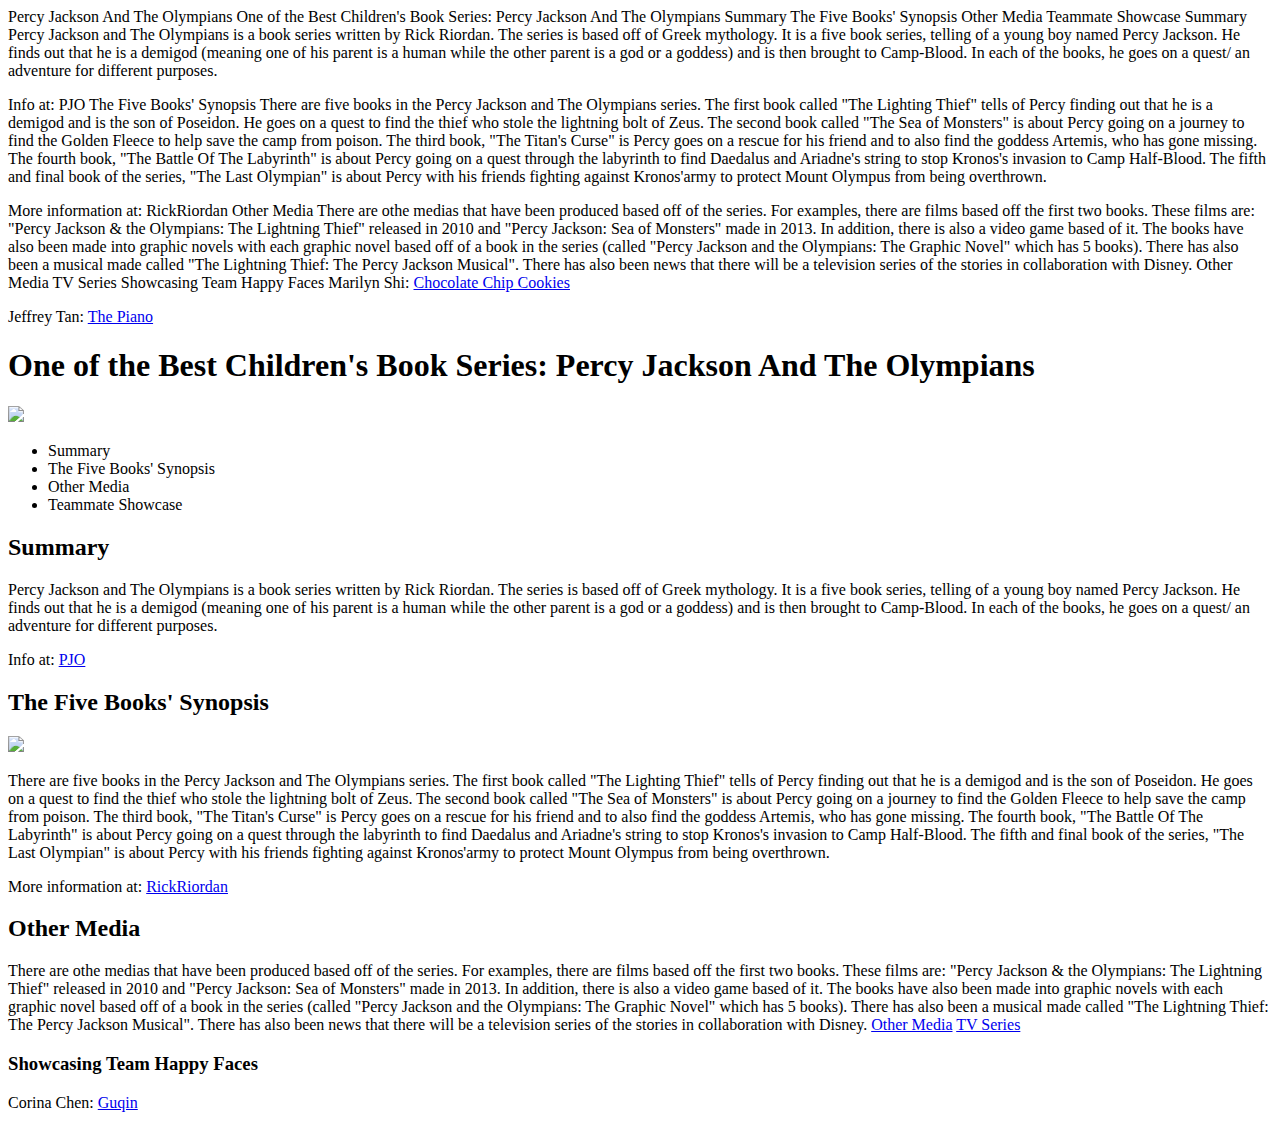
==== talk.html @ 1a930283 "Update and rename index.html to talk.html" ====
<!Chloe Gao>
<!IntroCS pd5 sec8>
<!HW03 -- Thank You for Coming to My TED Talk>
<!2021-02-08>

<!DOCTYPE html>
<!html>
    <!head>
        <!title> Percy Jackson And The Olympians </title>
        
        <!h1>One of the Best Children's Book Series: Percy Jackson And The Olympians</h1>
        <!img src= "https://i.pinimg.com/originals/57/95/80/579580b2592f5b4813e0a36d5f6677fb.jpg">
    <!/head>
    
    <!body>
        <!ul>
            <!li> Summary </li>
            <!li> The Five Books' Synopsis </li>
            <!li> Other Media </li>
            <!li> Teammate Showcase </li>
        <!/ul>
        
        <!h2> Summary </h2>
        <!p> Percy Jackson and The Olympians is a book series written by Rick Riordan. The series is based off of Greek mythology. It is a five book series, telling of a young boy named Percy Jackson. He finds out that he is a demigod (meaning one of his parent is a human while the other parent is a god or a goddess) and is then brought to Camp-Blood. In each of the books, he goes on a quest/ an adventure for different purposes. </p>
        <!p>Info at:
            <!a href="https://en.wikipedia.org/wiki/Percy_Jackson_%26_the_Olympians">PJO</a>
        <!/p>
        
        <!h2> The Five Books' Synopsis</h2>
        <!img src= "http://chasingsupermom.com/wp-content/uploads/2015/06/SeriesCovers.jpg">
        <!p> There are five books in the Percy Jackson and The Olympians series. The first book called "The Lighting Thief" tells of Percy finding out that he is a demigod and is the son of Poseidon. He goes on a quest to find the thief who stole the lightning bolt of Zeus. The second book called "The Sea of Monsters" is about Percy going on a journey to find the Golden Fleece to help save the camp from poison. The third book, "The Titan's Curse" is Percy goes on a rescue for his friend and to also find the goddess Artemis, who has gone missing. The fourth book, "The Battle Of The Labyrinth" is about Percy going on a quest through the labyrinth to find Daedalus and Ariadne's string to stop Kronos's invasion to Camp Half-Blood. The fifth and final book of the series, "The Last Olympian" is about Percy with his friends fighting against Kronos'army to protect Mount Olympus from being overthrown. </p>
        <!p>More information at:
            <!a href="https://rickriordan.com/series/percy-jackson-and-the-olympians/">RickRiordan</a>
        <!/p>
        
        <!h2> Other Media </h2>
        <!p> There are othe medias that have been produced based off of the series. For examples, there are films based off the first two books. These films are: "Percy Jackson & the Olympians: The Lightning Thief" released in 2010 and "Percy Jackson: Sea of Monsters" made in 2013. In addition, there is also a video game based of it. The books have also been made into graphic novels with each graphic novel based off of a book in the series (called "Percy Jackson and the Olympians: The Graphic Novel" which has 5 books). There has also been a musical made called "The Lightning Thief: The Percy Jackson Musical". There has also been news that there will be a television series of the stories in collaboration with Disney.
            <!a href="https://en.wikipedia.org/wiki/Percy_Jackson_%26_the_Olympians/">Other Media</a>
            <!a href="<a href="https://rickriordan.com/series/percy-jackson-and-the-olympians/">TV Series</a>
                                                                                           
        <!h3> Showcasing Team Happy Faces </h3>
        <!p> Marilyn Shi: <a href="https://marilynshi.github.io/web/">Chocolate Chip Cookies</a> </p>
        <!p> Jeffrey Tan: <a href="https://jeffrey-tan1.github.io/web/">The Piano</a> </p>
        
    <!/body>
<!/html>





<!Chloe Gao>
<!IntroCS pd5 sec8>
<!HW05 -- Stuylin'>
<!2021-02-10>

<!DOCTYPE html>
<html>
    <head>
        <meta charset= "utf-8">
        <link href="styles/style.css" rel="stylesheet">
        
        <title> Percy Jackson And The Olympians </title>
        
        <h1>One of the Best Children's Book Series: Percy Jackson And The Olympians</h1>
        <img src= "https://i.pinimg.com/originals/57/95/80/579580b2592f5b4813e0a36d5f6677fb.jpg">
    </head>
    
    <body>
        <ul>
            <li> Summary </li>
            <li> The Five Books' Synopsis </li>
            <li> Other Media </li>
            <li> Teammate Showcase </li>
        </ul>
        
        <h2> Summary </h2>
        <p> Percy Jackson and The Olympians is a book series written by Rick Riordan. The series is based off of Greek mythology. It is a five book series, telling of a young boy named Percy Jackson. He finds out that he is a demigod (meaning one of his parent is a human while the other parent is a god or a goddess) and is then brought to Camp-Blood. In each of the books, he goes on a quest/ an adventure for different purposes. </p>
        <p>Info at:
            <a href="https://en.wikipedia.org/wiki/Percy_Jackson_%26_the_Olympians">PJO</a>
        </p>
        
        <h2> The Five Books' Synopsis</h2>
        <img src= "http://chasingsupermom.com/wp-content/uploads/2015/06/SeriesCovers.jpg">
        <p> There are five books in the Percy Jackson and The Olympians series. The first book called "The Lighting Thief" tells of Percy finding out that he is a demigod and is the son of Poseidon. He goes on a quest to find the thief who stole the lightning bolt of Zeus. The second book called "The Sea of Monsters" is about Percy going on a journey to find the Golden Fleece to help save the camp from poison. The third book, "The Titan's Curse" is Percy goes on a rescue for his friend and to also find the goddess Artemis, who has gone missing. The fourth book, "The Battle Of The Labyrinth" is about Percy going on a quest through the labyrinth to find Daedalus and Ariadne's string to stop Kronos's invasion to Camp Half-Blood. The fifth and final book of the series, "The Last Olympian" is about Percy with his friends fighting against Kronos'army to protect Mount Olympus from being overthrown. </p>
        <p>More information at:
            <a href="https://rickriordan.com/series/percy-jackson-and-the-olympians/">RickRiordan</a>
        </p>
        
        <h2> Other Media </h2>
        <p> There are othe medias that have been produced based off of the series. For examples, there are films based off the first two books. These films are: "Percy Jackson & the Olympians: The Lightning Thief" released in 2010 and "Percy Jackson: Sea of Monsters" made in 2013. In addition, there is also a video game based of it. The books have also been made into graphic novels with each graphic novel based off of a book in the series (called "Percy Jackson and the Olympians: The Graphic Novel" which has 5 books). There has also been a musical made called "The Lightning Thief: The Percy Jackson Musical". There has also been news that there will be a television series of the stories in collaboration with Disney.
            <a href="https://en.wikipedia.org/wiki/Percy_Jackson_%26_the_Olympians/">Other Media</a>
            <a href="<a href="https://rickriordan.com/series/percy-jackson-and-the-olympians/">TV Series</a>
                                                                                           
        <h3> Showcasing Team Happy Faces </h3>
        <p> Corina Chen: <a href="https://cchen32.github.io/web/">Guqin</a> </p>
        
    </body>
</html>
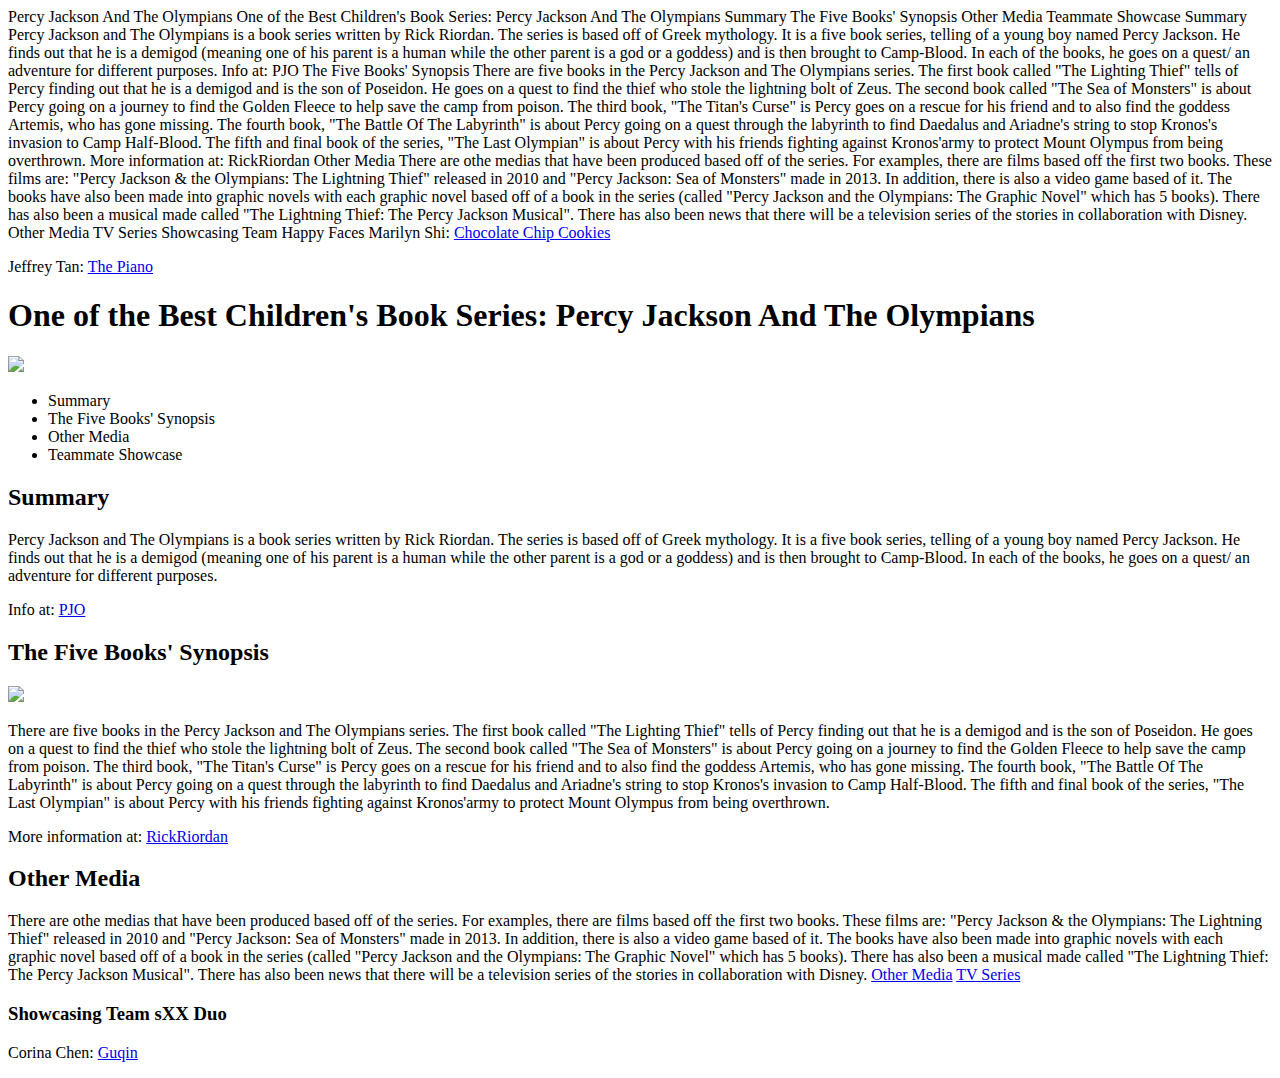
==== commit 22298b4f: "Update talk.html" ====
--- a/talk.html
+++ b/talk.html
@@ -21,14 +21,14 @@
         <!/ul>
         
         <!h2> Summary </h2>
-        <!p> Percy Jackson and The Olympians is a book series written by Rick Riordan. The series is based off of Greek mythology. It is a five book series, telling of a young boy named Percy Jackson. He finds out that he is a demigod (meaning one of his parent is a human while the other parent is a god or a goddess) and is then brought to Camp-Blood. In each of the books, he goes on a quest/ an adventure for different purposes. </p>
+        <!p> Percy Jackson and The Olympians is a book series written by Rick Riordan. The series is based off of Greek mythology. It is a five book series, telling of a young boy named Percy Jackson. He finds out that he is a demigod (meaning one of his parent is a human while the other parent is a god or a goddess) and is then brought to Camp-Blood. In each of the books, he goes on a quest/ an adventure for different purposes. <!/p>
         <!p>Info at:
             <!a href="https://en.wikipedia.org/wiki/Percy_Jackson_%26_the_Olympians">PJO</a>
         <!/p>
         
         <!h2> The Five Books' Synopsis</h2>
         <!img src= "http://chasingsupermom.com/wp-content/uploads/2015/06/SeriesCovers.jpg">
-        <!p> There are five books in the Percy Jackson and The Olympians series. The first book called "The Lighting Thief" tells of Percy finding out that he is a demigod and is the son of Poseidon. He goes on a quest to find the thief who stole the lightning bolt of Zeus. The second book called "The Sea of Monsters" is about Percy going on a journey to find the Golden Fleece to help save the camp from poison. The third book, "The Titan's Curse" is Percy goes on a rescue for his friend and to also find the goddess Artemis, who has gone missing. The fourth book, "The Battle Of The Labyrinth" is about Percy going on a quest through the labyrinth to find Daedalus and Ariadne's string to stop Kronos's invasion to Camp Half-Blood. The fifth and final book of the series, "The Last Olympian" is about Percy with his friends fighting against Kronos'army to protect Mount Olympus from being overthrown. </p>
+        <!p> There are five books in the Percy Jackson and The Olympians series. The first book called "The Lighting Thief" tells of Percy finding out that he is a demigod and is the son of Poseidon. He goes on a quest to find the thief who stole the lightning bolt of Zeus. The second book called "The Sea of Monsters" is about Percy going on a journey to find the Golden Fleece to help save the camp from poison. The third book, "The Titan's Curse" is Percy goes on a rescue for his friend and to also find the goddess Artemis, who has gone missing. The fourth book, "The Battle Of The Labyrinth" is about Percy going on a quest through the labyrinth to find Daedalus and Ariadne's string to stop Kronos's invasion to Camp Half-Blood. The fifth and final book of the series, "The Last Olympian" is about Percy with his friends fighting against Kronos'army to protect Mount Olympus from being overthrown. <!/p>
         <!p>More information at:
             <!a href="https://rickriordan.com/series/percy-jackson-and-the-olympians/">RickRiordan</a>
         <!/p>
@@ -92,7 +92,7 @@
             <a href="https://en.wikipedia.org/wiki/Percy_Jackson_%26_the_Olympians/">Other Media</a>
             <a href="<a href="https://rickriordan.com/series/percy-jackson-and-the-olympians/">TV Series</a>
                                                                                            
-        <h3> Showcasing Team Happy Faces </h3>
+        <h3> Showcasing Team sXX Duo </h3>
         <p> Corina Chen: <a href="https://cchen32.github.io/web/">Guqin</a> </p>
         
     </body>
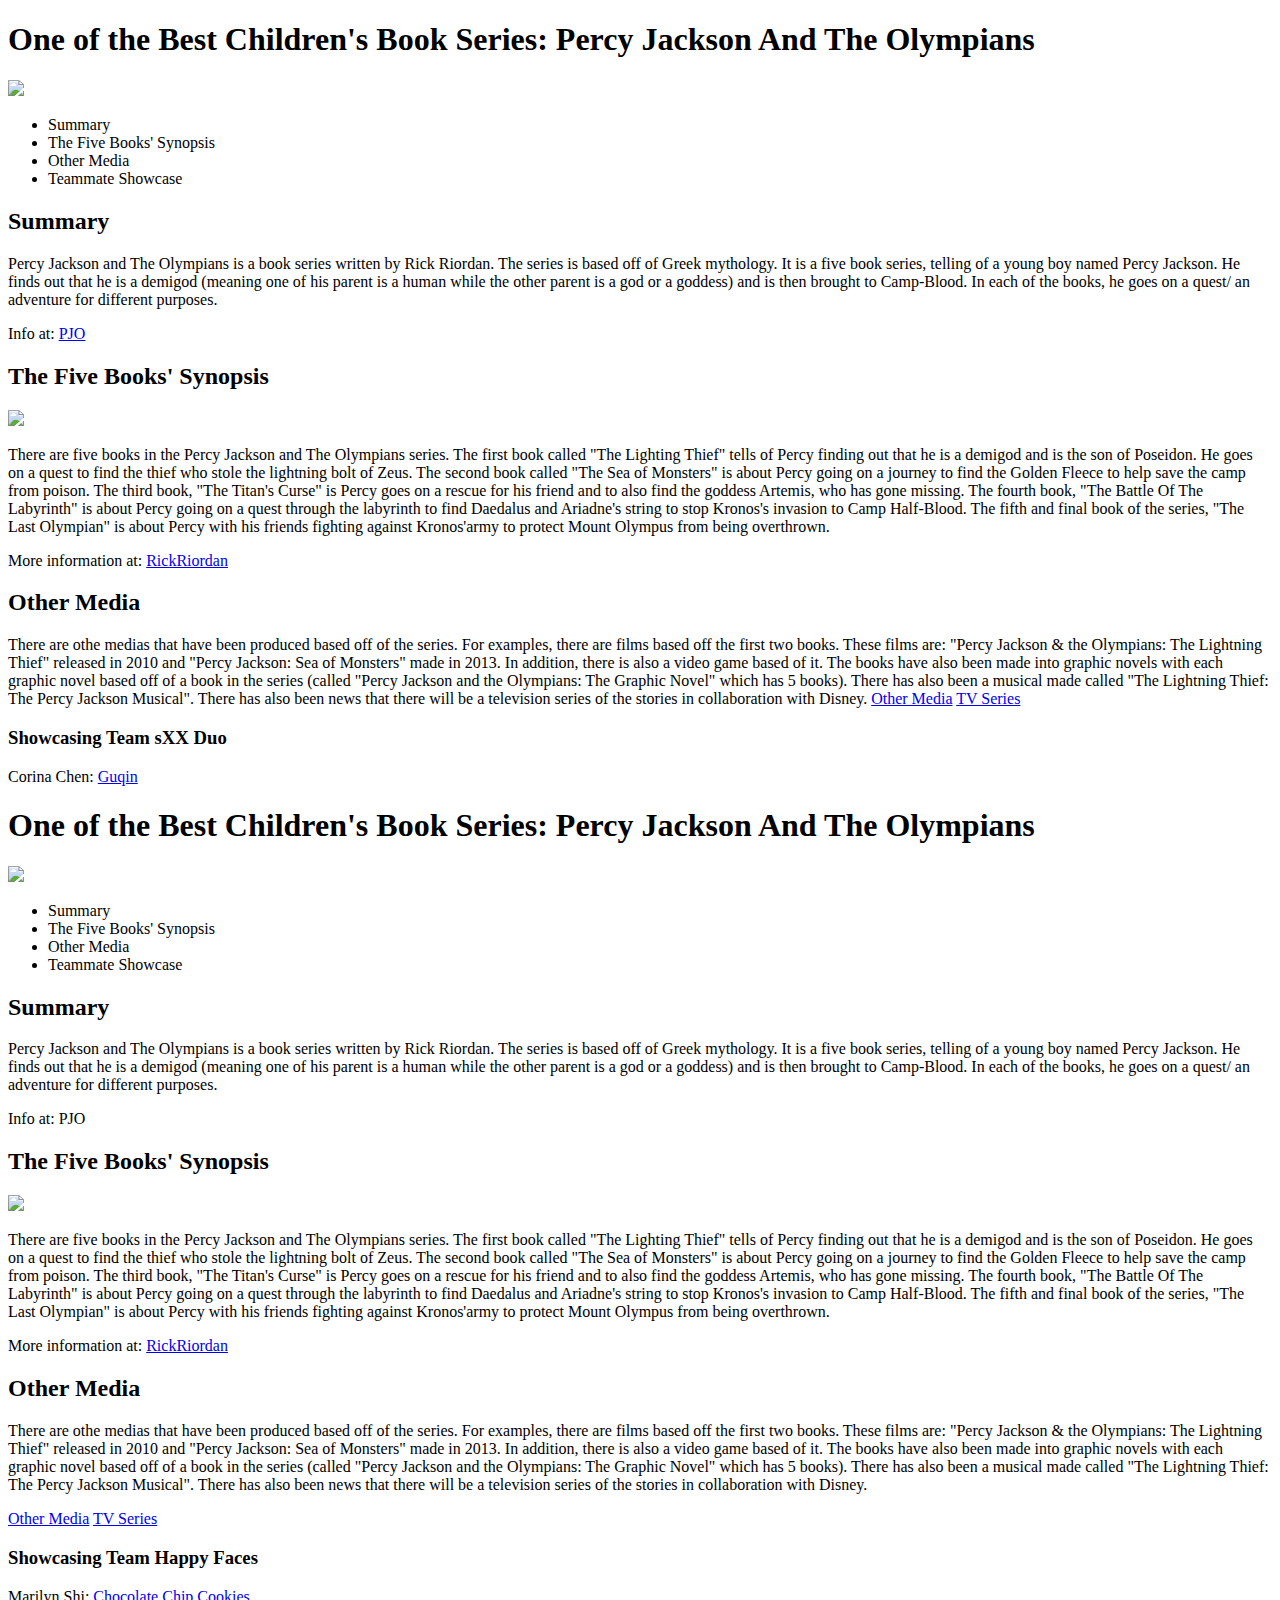
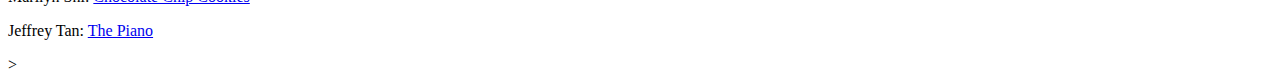
==== commit 583160ba: "Update talk.html" ====
--- a/talk.html
+++ b/talk.html
@@ -1,54 +1,3 @@
-<!Chloe Gao>
-<!IntroCS pd5 sec8>
-<!HW03 -- Thank You for Coming to My TED Talk>
-<!2021-02-08>
-
-<!DOCTYPE html>
-<!html>
-    <!head>
-        <!title> Percy Jackson And The Olympians </title>
-        
-        <!h1>One of the Best Children's Book Series: Percy Jackson And The Olympians</h1>
-        <!img src= "https://i.pinimg.com/originals/57/95/80/579580b2592f5b4813e0a36d5f6677fb.jpg">
-    <!/head>
-    
-    <!body>
-        <!ul>
-            <!li> Summary </li>
-            <!li> The Five Books' Synopsis </li>
-            <!li> Other Media </li>
-            <!li> Teammate Showcase </li>
-        <!/ul>
-        
-        <!h2> Summary </h2>
-        <!p> Percy Jackson and The Olympians is a book series written by Rick Riordan. The series is based off of Greek mythology. It is a five book series, telling of a young boy named Percy Jackson. He finds out that he is a demigod (meaning one of his parent is a human while the other parent is a god or a goddess) and is then brought to Camp-Blood. In each of the books, he goes on a quest/ an adventure for different purposes. <!/p>
-        <!p>Info at:
-            <!a href="https://en.wikipedia.org/wiki/Percy_Jackson_%26_the_Olympians">PJO</a>
-        <!/p>
-        
-        <!h2> The Five Books' Synopsis</h2>
-        <!img src= "http://chasingsupermom.com/wp-content/uploads/2015/06/SeriesCovers.jpg">
-        <!p> There are five books in the Percy Jackson and The Olympians series. The first book called "The Lighting Thief" tells of Percy finding out that he is a demigod and is the son of Poseidon. He goes on a quest to find the thief who stole the lightning bolt of Zeus. The second book called "The Sea of Monsters" is about Percy going on a journey to find the Golden Fleece to help save the camp from poison. The third book, "The Titan's Curse" is Percy goes on a rescue for his friend and to also find the goddess Artemis, who has gone missing. The fourth book, "The Battle Of The Labyrinth" is about Percy going on a quest through the labyrinth to find Daedalus and Ariadne's string to stop Kronos's invasion to Camp Half-Blood. The fifth and final book of the series, "The Last Olympian" is about Percy with his friends fighting against Kronos'army to protect Mount Olympus from being overthrown. <!/p>
-        <!p>More information at:
-            <!a href="https://rickriordan.com/series/percy-jackson-and-the-olympians/">RickRiordan</a>
-        <!/p>
-        
-        <!h2> Other Media </h2>
-        <!p> There are othe medias that have been produced based off of the series. For examples, there are films based off the first two books. These films are: "Percy Jackson & the Olympians: The Lightning Thief" released in 2010 and "Percy Jackson: Sea of Monsters" made in 2013. In addition, there is also a video game based of it. The books have also been made into graphic novels with each graphic novel based off of a book in the series (called "Percy Jackson and the Olympians: The Graphic Novel" which has 5 books). There has also been a musical made called "The Lightning Thief: The Percy Jackson Musical". There has also been news that there will be a television series of the stories in collaboration with Disney.
-            <!a href="https://en.wikipedia.org/wiki/Percy_Jackson_%26_the_Olympians/">Other Media</a>
-            <!a href="<a href="https://rickriordan.com/series/percy-jackson-and-the-olympians/">TV Series</a>
-                                                                                           
-        <!h3> Showcasing Team Happy Faces </h3>
-        <!p> Marilyn Shi: <a href="https://marilynshi.github.io/web/">Chocolate Chip Cookies</a> </p>
-        <!p> Jeffrey Tan: <a href="https://jeffrey-tan1.github.io/web/">The Piano</a> </p>
-        
-    <!/body>
-<!/html>
-
-
-
-
-
 <!Chloe Gao>
 <!IntroCS pd5 sec8>
 <!HW05 -- Stuylin'>
@@ -97,3 +46,54 @@
         
     </body>
 </html>
+
+                                                                 
+                                                                 
+                                                                 
+                                                                 
+<!Chloe Gao>
+<!IntroCS pd5 sec8>
+<!HW03 -- Thank You for Coming to My TED Talk>
+<!2021-02-08>
+
+<!DOCTYPE html>
+<!<html>
+    <head>
+        <title> Percy Jackson And The Olympians </title>
+        
+        <h1>One of the Best Children's Book Series: Percy Jackson And The Olympians</h1>
+        <img src= "https://i.pinimg.com/originals/57/95/80/579580b2592f5b4813e0a36d5f6677fb.jpg">
+    </head>
+    
+    <body>
+        <ul>
+            <li> Summary </li>
+            <li> The Five Books' Synopsis </li>
+            <li> Other Media </li>
+            <li> Teammate Showcase </li>
+        </ul>
+        
+        <h2> Summary </h2>
+        <p> Percy Jackson and The Olympians is a book series written by Rick Riordan. The series is based off of Greek mythology. It is a five book series, telling of a young boy named Percy Jackson. He finds out that he is a demigod (meaning one of his parent is a human while the other parent is a god or a goddess) and is then brought to Camp-Blood. In each of the books, he goes on a quest/ an adventure for different purposes. </p>
+        <p>Info at:
+            <!a href="https://en.wikipedia.org/wiki/Percy_Jackson_%26_the_Olympians">PJO</a>
+        </p>
+        
+        <h2> The Five Books' Synopsis</h2>
+        <img src= "http://chasingsupermom.com/wp-content/uploads/2015/06/SeriesCovers.jpg">
+        <p> There are five books in the Percy Jackson and The Olympians series. The first book called "The Lighting Thief" tells of Percy finding out that he is a demigod and is the son of Poseidon. He goes on a quest to find the thief who stole the lightning bolt of Zeus. The second book called "The Sea of Monsters" is about Percy going on a journey to find the Golden Fleece to help save the camp from poison. The third book, "The Titan's Curse" is Percy goes on a rescue for his friend and to also find the goddess Artemis, who has gone missing. The fourth book, "The Battle Of The Labyrinth" is about Percy going on a quest through the labyrinth to find Daedalus and Ariadne's string to stop Kronos's invasion to Camp Half-Blood. The fifth and final book of the series, "The Last Olympian" is about Percy with his friends fighting against Kronos'army to protect Mount Olympus from being overthrown. </p>
+        <p>More information at:
+            <a href="https://rickriordan.com/series/percy-jackson-and-the-olympians/">RickRiordan</a>
+        </p>
+        
+        <h2> Other Media </h2>
+        <p> There are othe medias that have been produced based off of the series. For examples, there are films based off the first two books. These films are: "Percy Jackson & the Olympians: The Lightning Thief" released in 2010 and "Percy Jackson: Sea of Monsters" made in 2013. In addition, there is also a video game based of it. The books have also been made into graphic novels with each graphic novel based off of a book in the series (called "Percy Jackson and the Olympians: The Graphic Novel" which has 5 books). There has also been a musical made called "The Lightning Thief: The Percy Jackson Musical". There has also been news that there will be a television series of the stories in collaboration with Disney. </p>
+            <a href="https://en.wikipedia.org/wiki/Percy_Jackson_%26_the_Olympians/">Other Media</a>
+            <a href="<a href="https://rickriordan.com/series/percy-jackson-and-the-olympians/">TV Series</a>
+                                                                                           
+        <h3> Showcasing Team Happy Faces </h3>
+        <p> Marilyn Shi: <a href="https://marilynshi.github.io/web/">Chocolate Chip Cookies</a> </p>
+        <p> Jeffrey Tan: <a href="https://jeffrey-tan1.github.io/web/">The Piano</a> </p>
+        
+    </body>
+</html>>
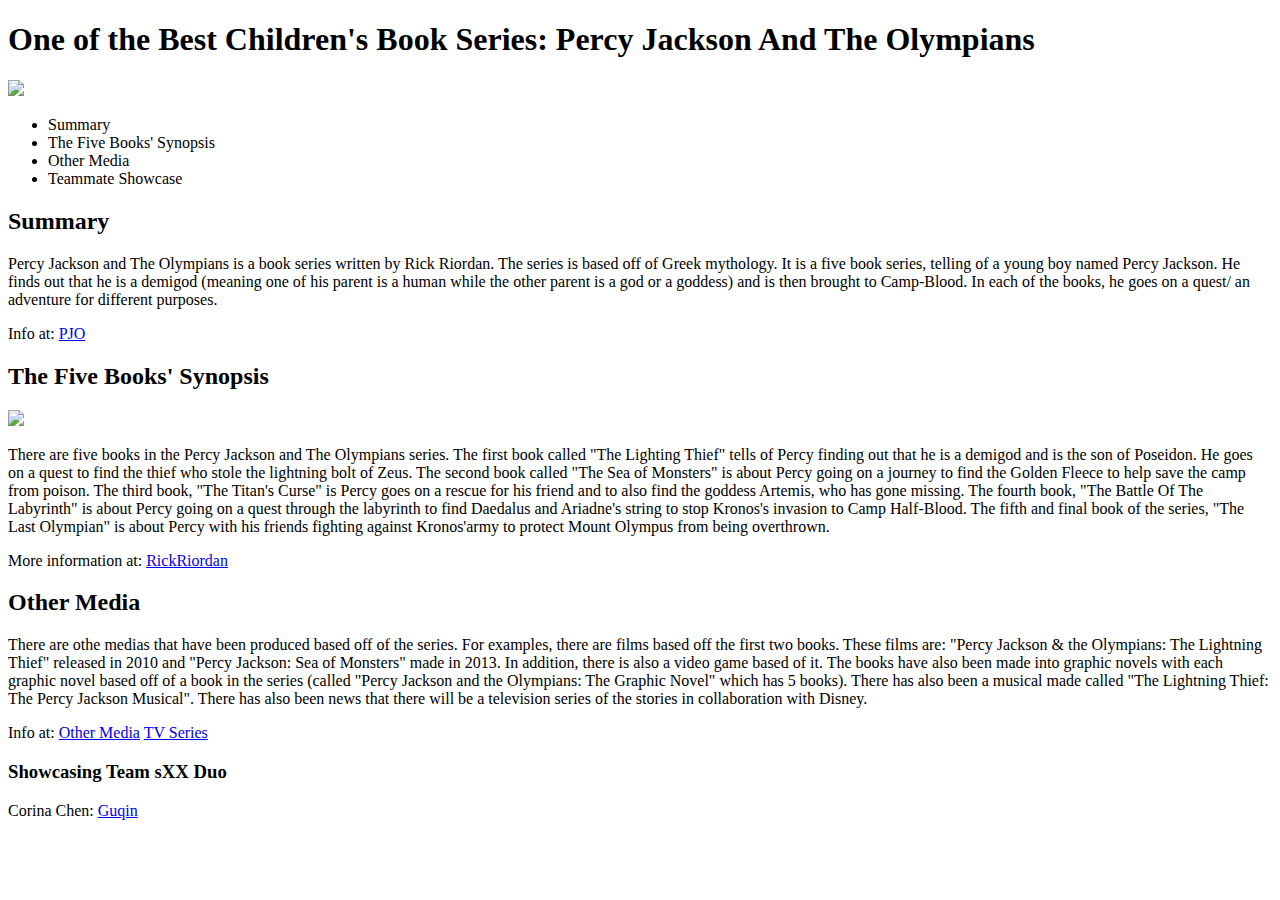
==== commit 26ede975: "Update talk.html" ====
--- a/talk.html
+++ b/talk.html
@@ -38,9 +38,10 @@
         
         <h2> Other Media </h2>
         <p> There are othe medias that have been produced based off of the series. For examples, there are films based off the first two books. These films are: "Percy Jackson & the Olympians: The Lightning Thief" released in 2010 and "Percy Jackson: Sea of Monsters" made in 2013. In addition, there is also a video game based of it. The books have also been made into graphic novels with each graphic novel based off of a book in the series (called "Percy Jackson and the Olympians: The Graphic Novel" which has 5 books). There has also been a musical made called "The Lightning Thief: The Percy Jackson Musical". There has also been news that there will be a television series of the stories in collaboration with Disney.
-            <a href="https://en.wikipedia.org/wiki/Percy_Jackson_%26_the_Olympians/">Other Media</a>
-            <a href="<a href="https://rickriordan.com/series/percy-jackson-and-the-olympians/">TV Series</a>
-                                                                                           
+            <p>Info at:
+                <a href="https://en.wikipedia.org/wiki/Percy_Jackson_%26_the_Olympians/">Other Media</a>
+                <a href="<a href="https://rickriordan.com/series/percy-jackson-and-the-olympians/">TV Series</a>
+            </p>                                                                                    
         <h3> Showcasing Team sXX Duo </h3>
         <p> Corina Chen: <a href="https://cchen32.github.io/web/">Guqin</a> </p>
         
@@ -57,8 +58,8 @@
 <!2021-02-08>
 
 <!DOCTYPE html>
-<!<html>
-    <head>
+<html>
+    <!-- <head>
         <title> Percy Jackson And The Olympians </title>
         
         <h1>One of the Best Children's Book Series: Percy Jackson And The Olympians</h1>
@@ -96,4 +97,4 @@
         <p> Jeffrey Tan: <a href="https://jeffrey-tan1.github.io/web/">The Piano</a> </p>
         
     </body>
-</html>>
+</html> -->
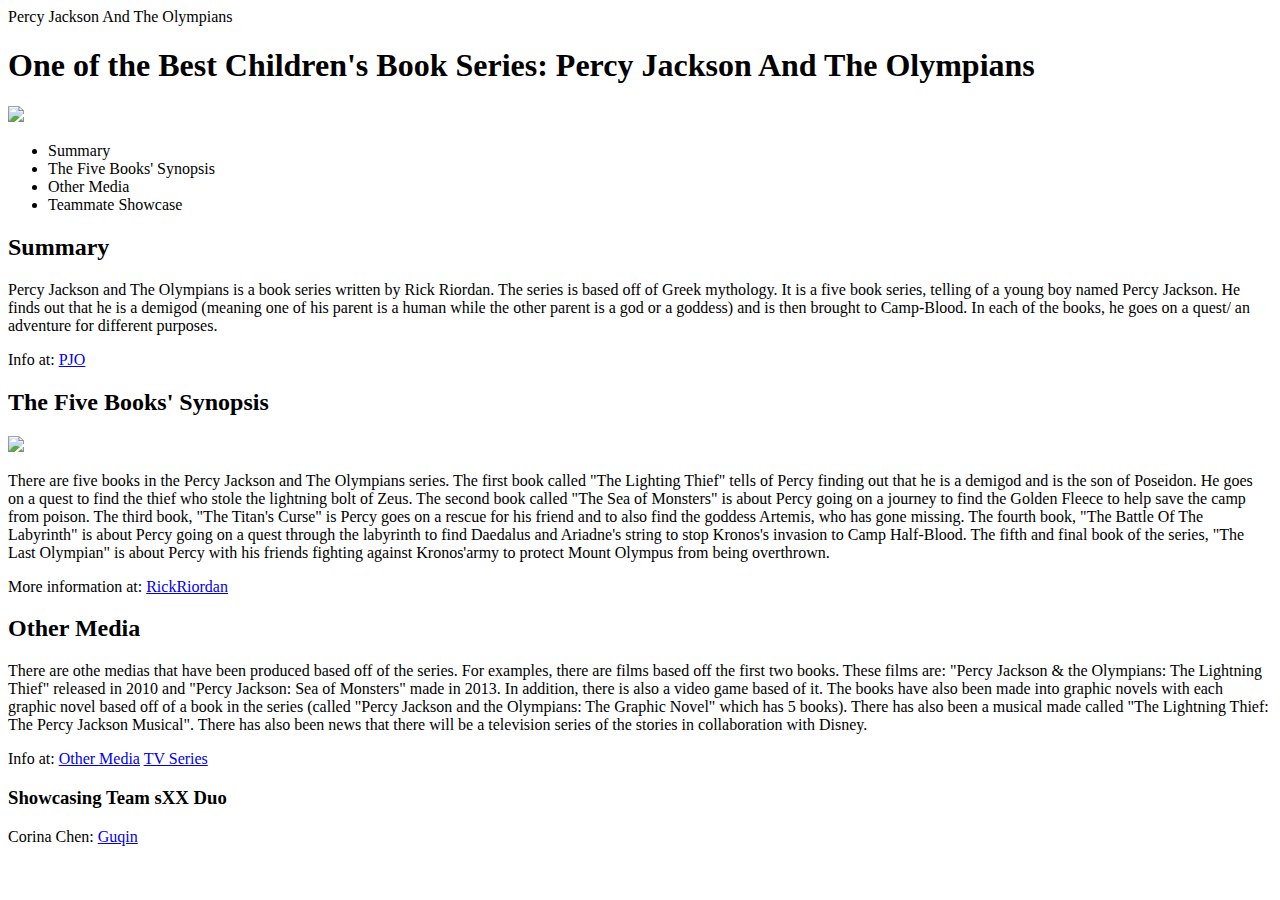
==== commit e1c00847: "Update talk.html" ====
--- a/talk.html
+++ b/talk.html
@@ -6,8 +6,10 @@
 <!DOCTYPE html>
 <html>
     <head>
-        <meta charset= "utf-8">
-        <link href="styles/style.css" rel="stylesheet">
+        
+         <meta charset="utf-8">
+        
+        <link href="main.css" rel="stylesheet"> <!this will allow the "external style sheet" to apply the styling.
         
         <title> Percy Jackson And The Olympians </title>
         
@@ -42,7 +44,7 @@
                 <a href="https://en.wikipedia.org/wiki/Percy_Jackson_%26_the_Olympians/">Other Media</a>
                 <a href="<a href="https://rickriordan.com/series/percy-jackson-and-the-olympians/">TV Series</a>
             </p>                                                                                    
-        <h3> Showcasing Team sXX Duo </h3>
+        <h3> Showcasing Team sXX Duo </h3> <!new teammate 's info>
         <p> Corina Chen: <a href="https://cchen32.github.io/web/">Guqin</a> </p>
         
     </body>
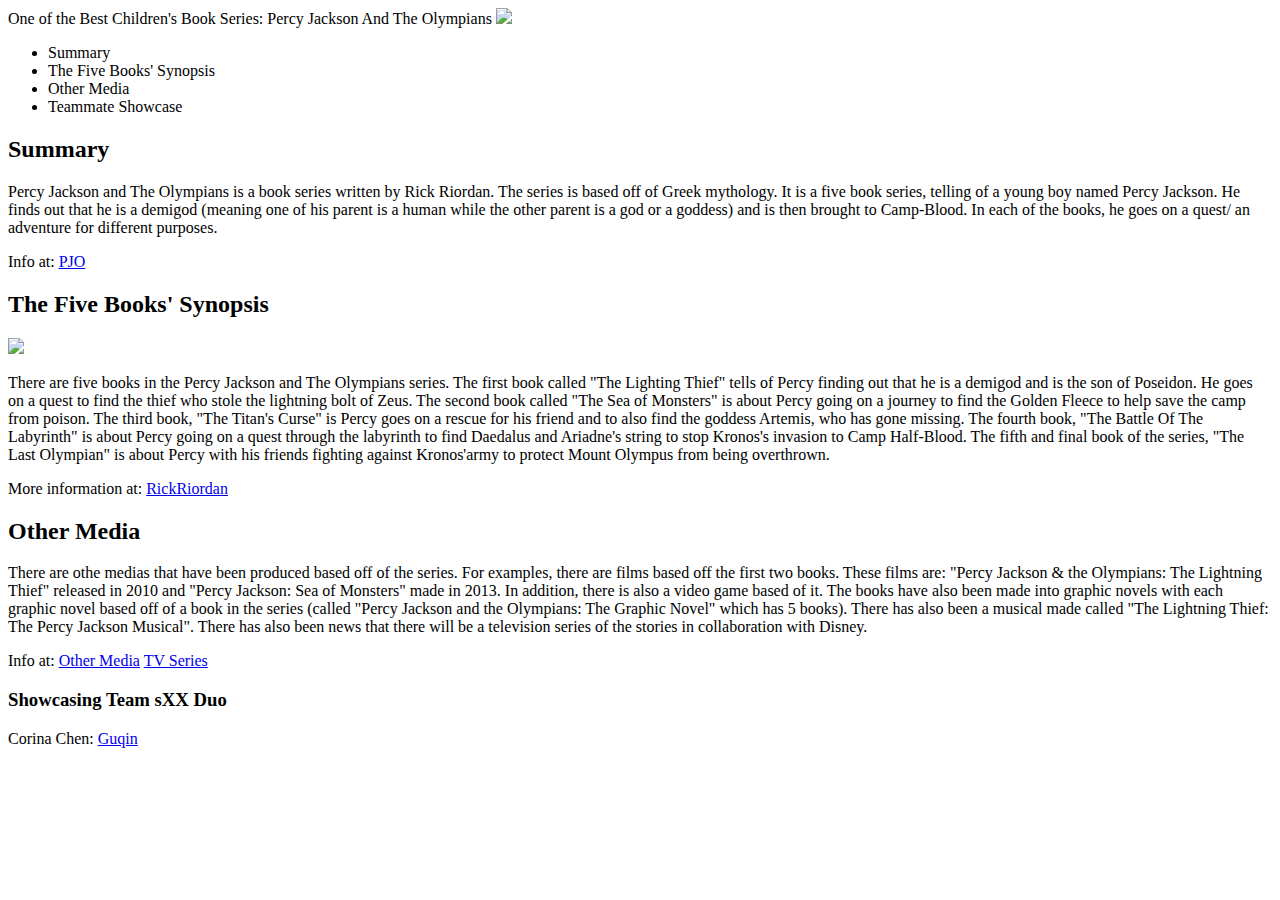
==== commit e6885673: "Update talk.html" ====
--- a/talk.html
+++ b/talk.html
@@ -10,8 +10,6 @@
          <meta charset="utf-8">
         
         <link href="main.css" rel="stylesheet"> <!this will allow the "external style sheet" to apply the styling.
-        
-        <title> Percy Jackson And The Olympians </title>
         
         <h1>One of the Best Children's Book Series: Percy Jackson And The Olympians</h1>
         <img src= "https://i.pinimg.com/originals/57/95/80/579580b2592f5b4813e0a36d5f6677fb.jpg">
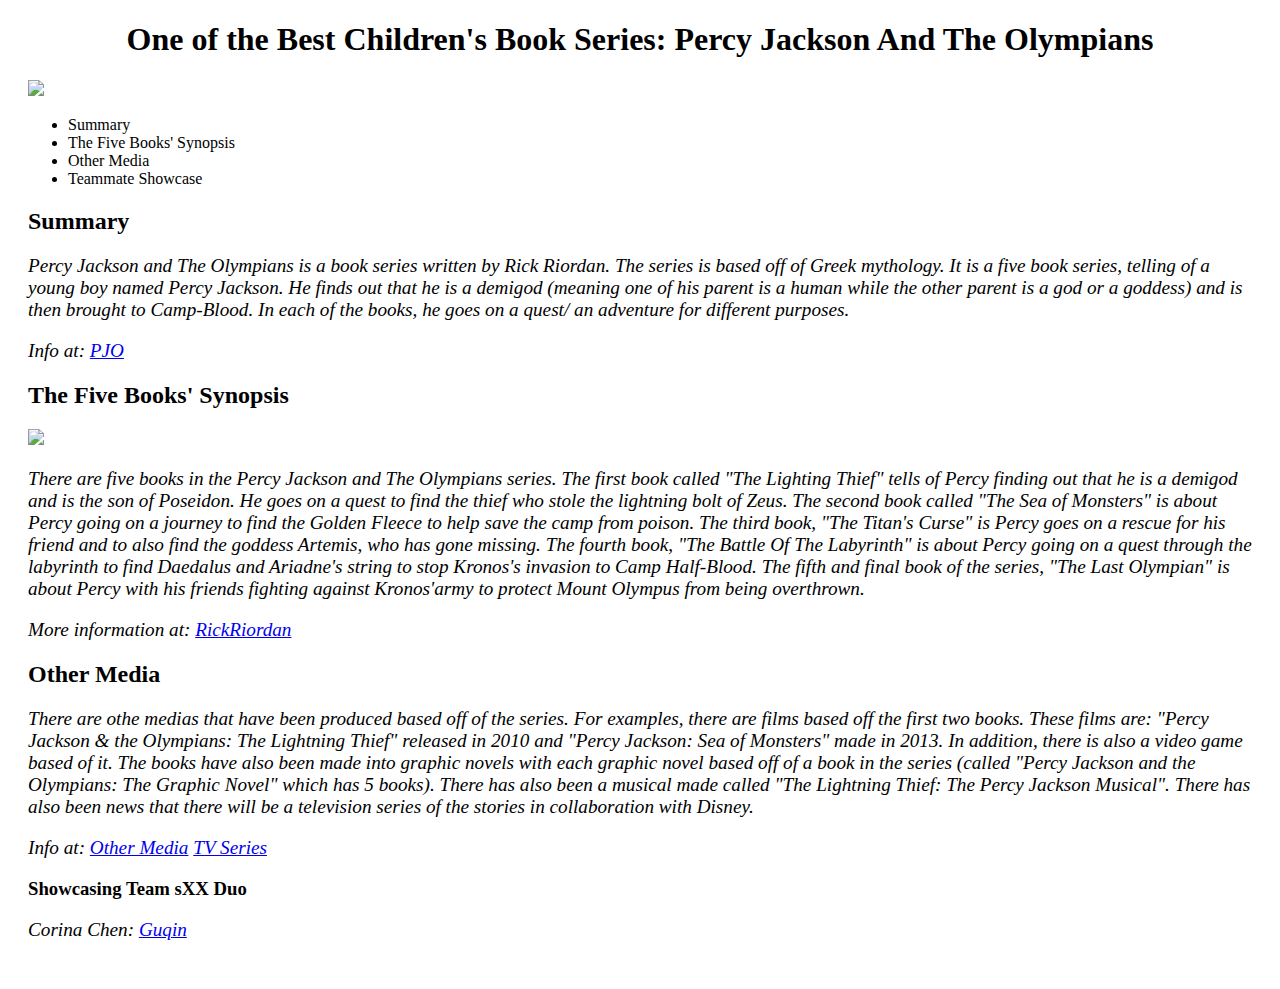
==== commit 4198b2f8: "Update talk.html" ====
--- a/talk.html
+++ b/talk.html
@@ -10,6 +10,8 @@
          <meta charset="utf-8">
         
         <link href="main.css" rel="stylesheet"> <!this will allow the "external style sheet" to apply the styling.
+        
+        <title> </title>
         
         <h1>One of the Best Children's Book Series: Percy Jackson And The Olympians</h1>
         <img src= "https://i.pinimg.com/originals/57/95/80/579580b2592f5b4813e0a36d5f6677fb.jpg">
--- a/main.css
+++ b/main.css
@@ -0,0 +1,26 @@
+<!Chloe Gao>
+<!IntroCS pd5 sec8>
+<!HW05 -- Stuylin'>
+<!2021-02-10> 
+
+body {
+    background-color: blue;
+}
+
+h1 {
+    text-align: center;
+    font: bold 32px cursive;
+}
+
+imd src {
+    text-align: center;
+}
+
+body {
+    marigin: 0 auto;
+    padding: 0 20px 20px 20px;
+}
+
+p {
+    font: italic 1.2em "Fira Sans", serif;
+}
